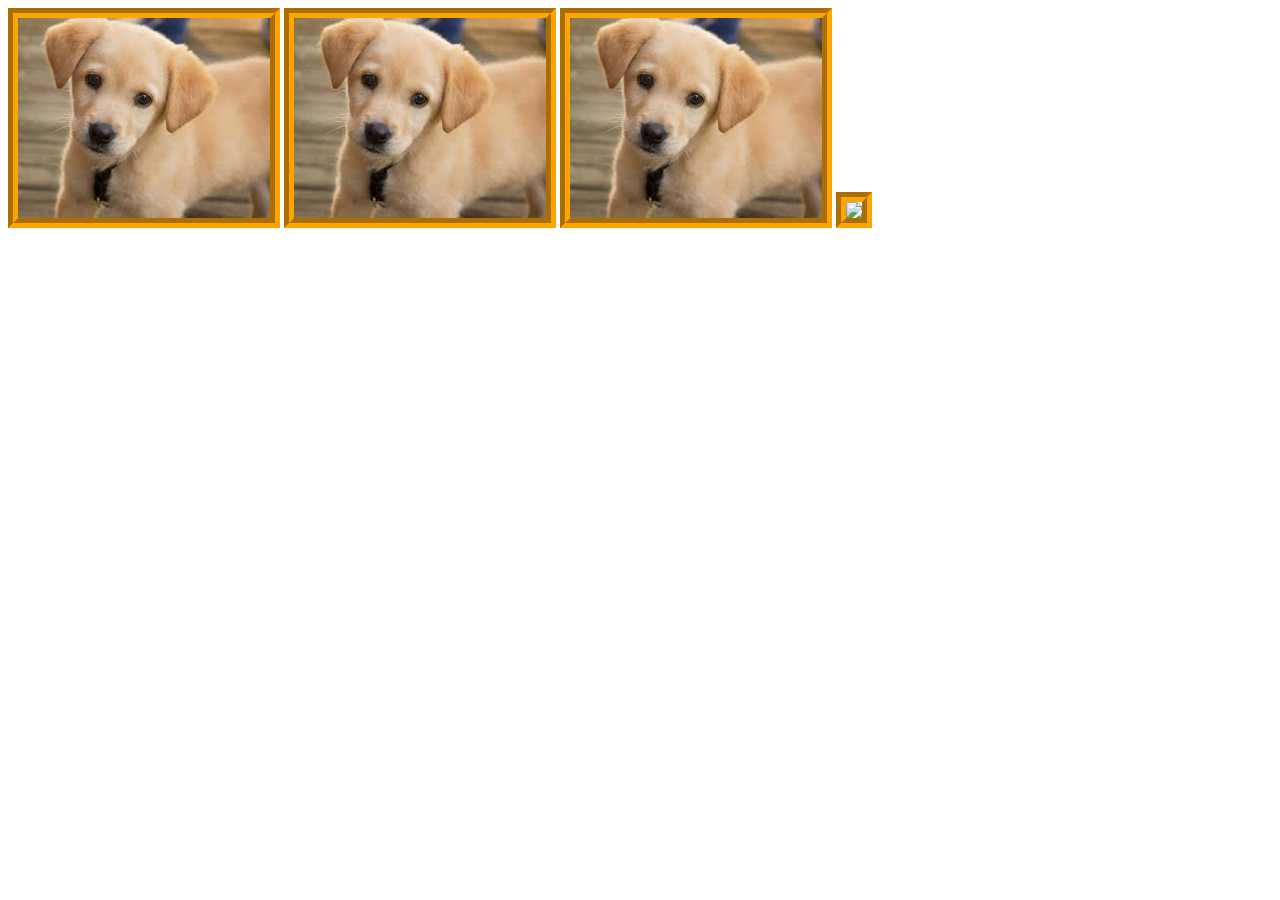
==== 009_absolute-urls/index.html @ 9c35282d "adds 009 absolute-urls folder and files" ====
<!DOCTYPE html>
<html lang="en">
<head>
    <meta charset="UTF-8">
    <title>Title</title>
    <link rel="stylesheet" href="main.css">
</head>
<body>

<!--relative-->
<img src="puppy.jpg">

<!--relative-->
<img src="img/dog.jpg">

<!--relative-->
<img src="../000_img/pup.jpg">

<!--absolute-->
<img src="https://upload.wikimedia.org/wikipedia/commons/thumb/e/ec/Terrier_mixed-breed_dog.jpg/220px-Terrier_mixed-breed_dog.jpg">


</body>
</html>
---- 009_absolute-urls/main.css ----
img {
    border: 10px groove orange;
}
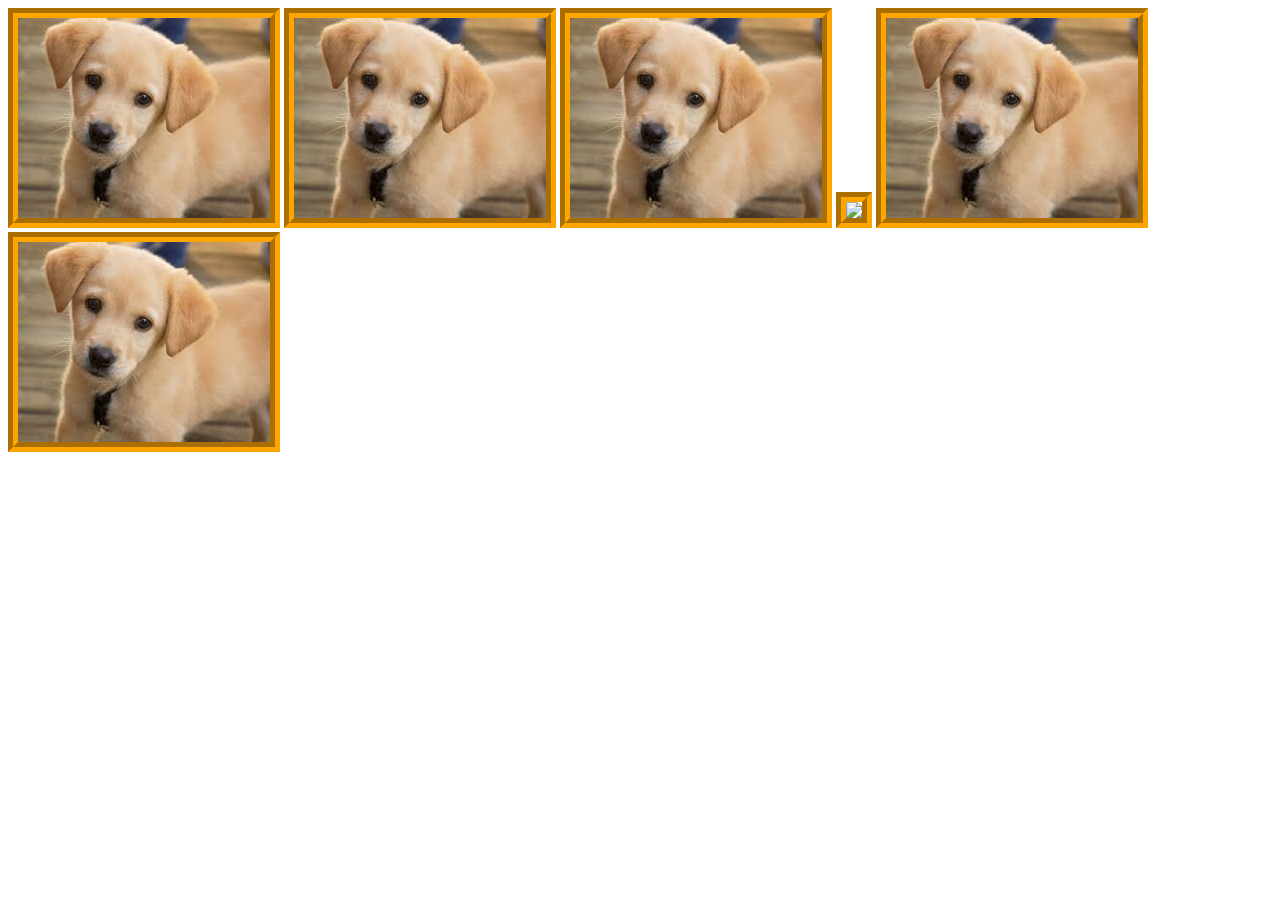
==== commit 7fd62e4b: "modifies absolute urls file" ====
--- a/009_absolute-urls/index.html
+++ b/009_absolute-urls/index.html
@@ -19,6 +19,9 @@
 <!--absolute-->
 <img src="https://upload.wikimedia.org/wikipedia/commons/thumb/e/ec/Terrier_mixed-breed_dog.jpg/220px-Terrier_mixed-breed_dog.jpg">
 
+<!--absolute-->
+<img src="/009_absolute-urls/puppy.jpg">
 
+<img src="/000_img/pup.jpg">
 </body>
 </html>
